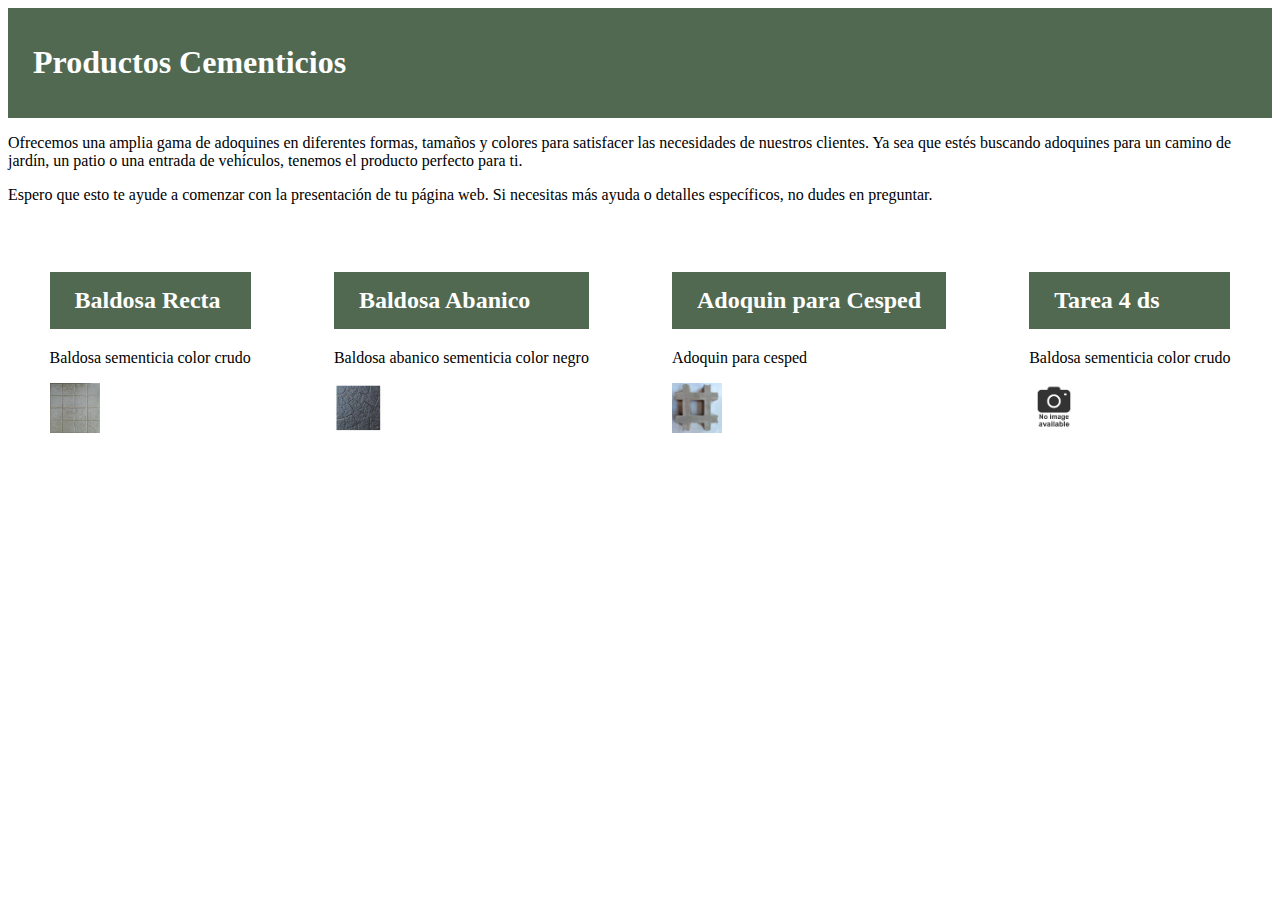
==== index.html @ 90c83a5d "primer commit" ====
<!DOCTYPE html>
<html lang="es">
  <head>
    <meta charset="UTF-8" />
    <meta name="viewport" content="width=device-width, initial-scale=1.0" />
    <link rel="stylesheet" href="css/style.css">
    <title>Bastick</title>
  </head>
  <body>
    <header>
      <h1>Productos Cementicios</h1>
    </header>
    <section class="presentacion">
      <p>
        Ofrecemos una amplia gama de adoquines en diferentes formas,
         tamaños y colores para satisfacer las necesidades 
         de nuestros clientes. Ya sea que estés buscando adoquines
          para un camino de jardín, un patio o una entrada de vehículos,
         tenemos el producto perfecto para ti.
        </p>
        <p>Espero que esto te ayude a comenzar con la presentación
           de tu página web. Si necesitas más ayuda o detalles específicos, 
           no dudes en preguntar.
        </p>
    </section>


    <div id="lista-tareas">
        
    </div>

    <script src="js/bastick.js"></script>
  </body>
</html>
---- css/style.css ----
.fcc-btn, header {
    background-color: #516951;
    color: white;
    padding: 15px 25px;
    text-decoration: none;
      }
  
  .fcc-btn:hover {
    background-color: #19bd58;
  }

  #lista-tareas {
        display: flex;
        flex-wrap: wrap;
        justify-content: space-around;
      
          }

article {
    padding: 1em;
    margin: 1em;
}
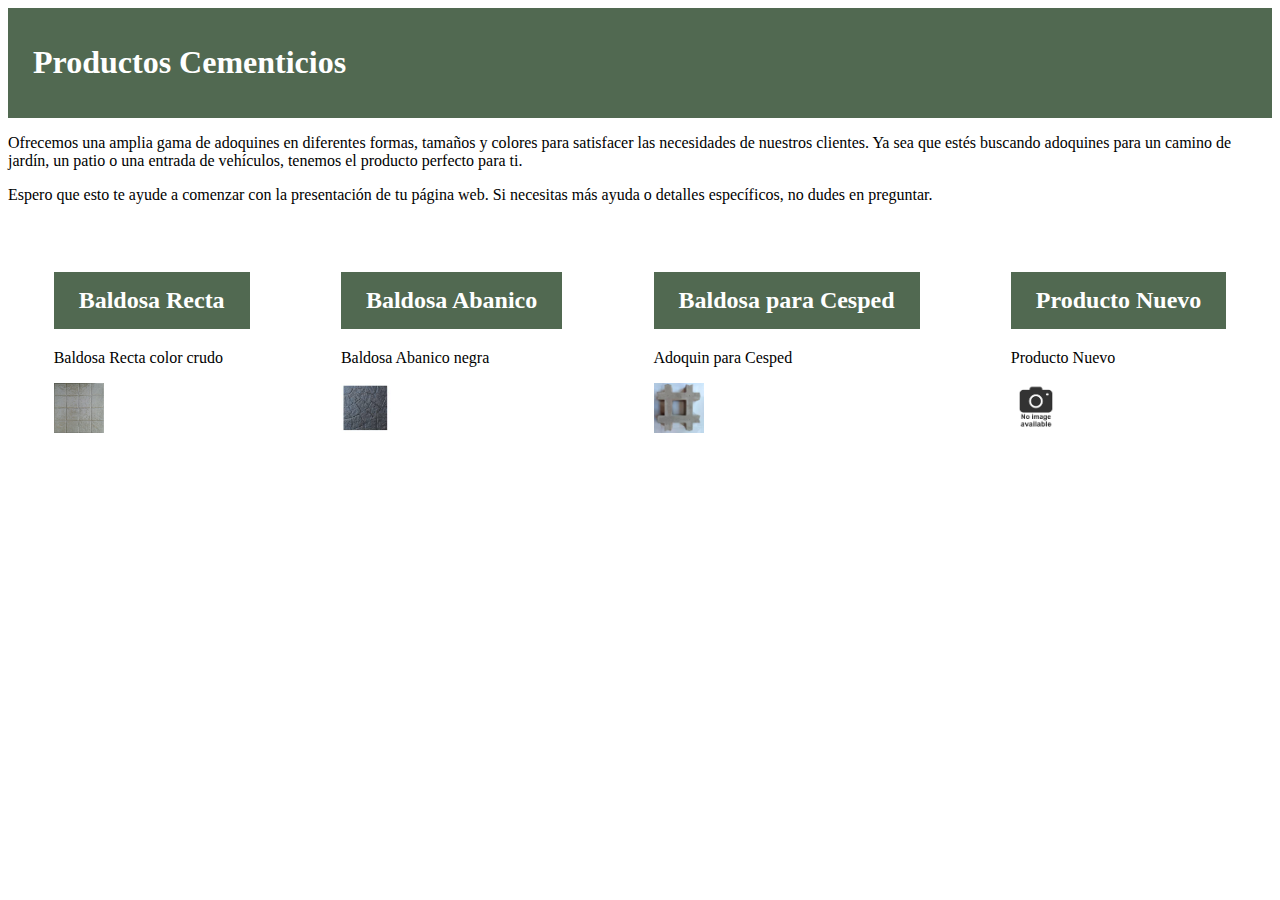
==== commit 61e1bdc1: "ultima revision con lo que me faltaba" ====
--- a/index.html
+++ b/index.html
@@ -4,7 +4,7 @@
     <meta charset="UTF-8" />
     <meta name="viewport" content="width=device-width, initial-scale=1.0" />
     <link rel="stylesheet" href="css/style.css">
-    <title>Bastick</title>
+    <title>EnConcreto</title>
   </head>
   <body>
     <header>
@@ -26,6 +26,7 @@
 
 
     <div id="lista-tareas">
+      
         
     </div>
 
--- a/css/style.css
+++ b/css/style.css
@@ -21,3 +21,9 @@
     margin: 1em;
 }
 
+h2 {
+  background-color: #516951;
+    color: white;
+    padding: 15px 25px;
+    text-decoration: none;
+}